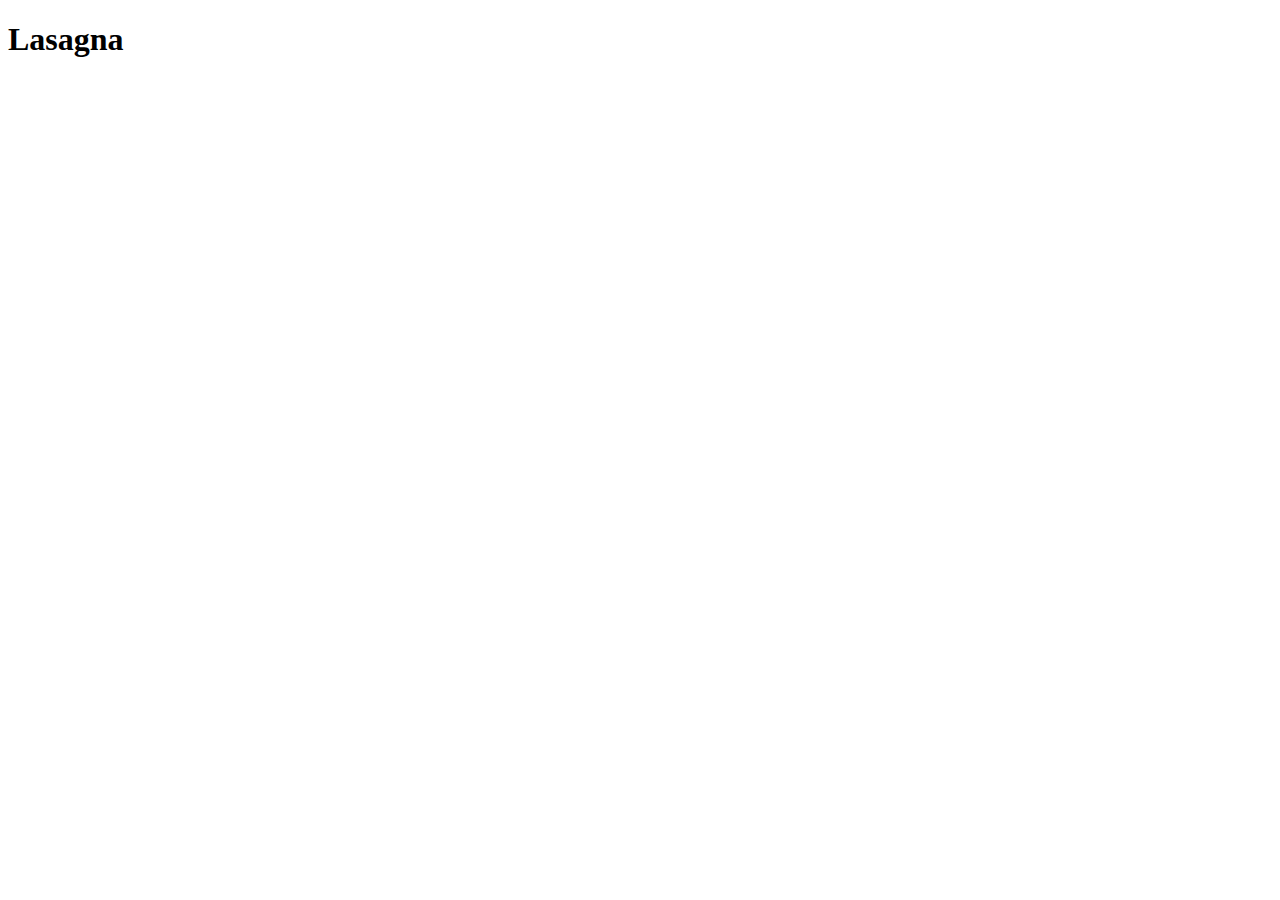
==== recipes/lasagna.html @ 32f20929 "Set up a webpage with basic information" ====
<!DOCTYPE html>
<html lang="en">
<head>
    <meta charset="UTF-8">
    <meta http-equiv="X-UA-Compatible" content="IE=edge">
    <meta name="viewport" content="width=device-width, initial-scale=1.0">
    <title>Recipe</title>
</head>
<body>
    <h1>Lasagna</h1>
</body>
</html>
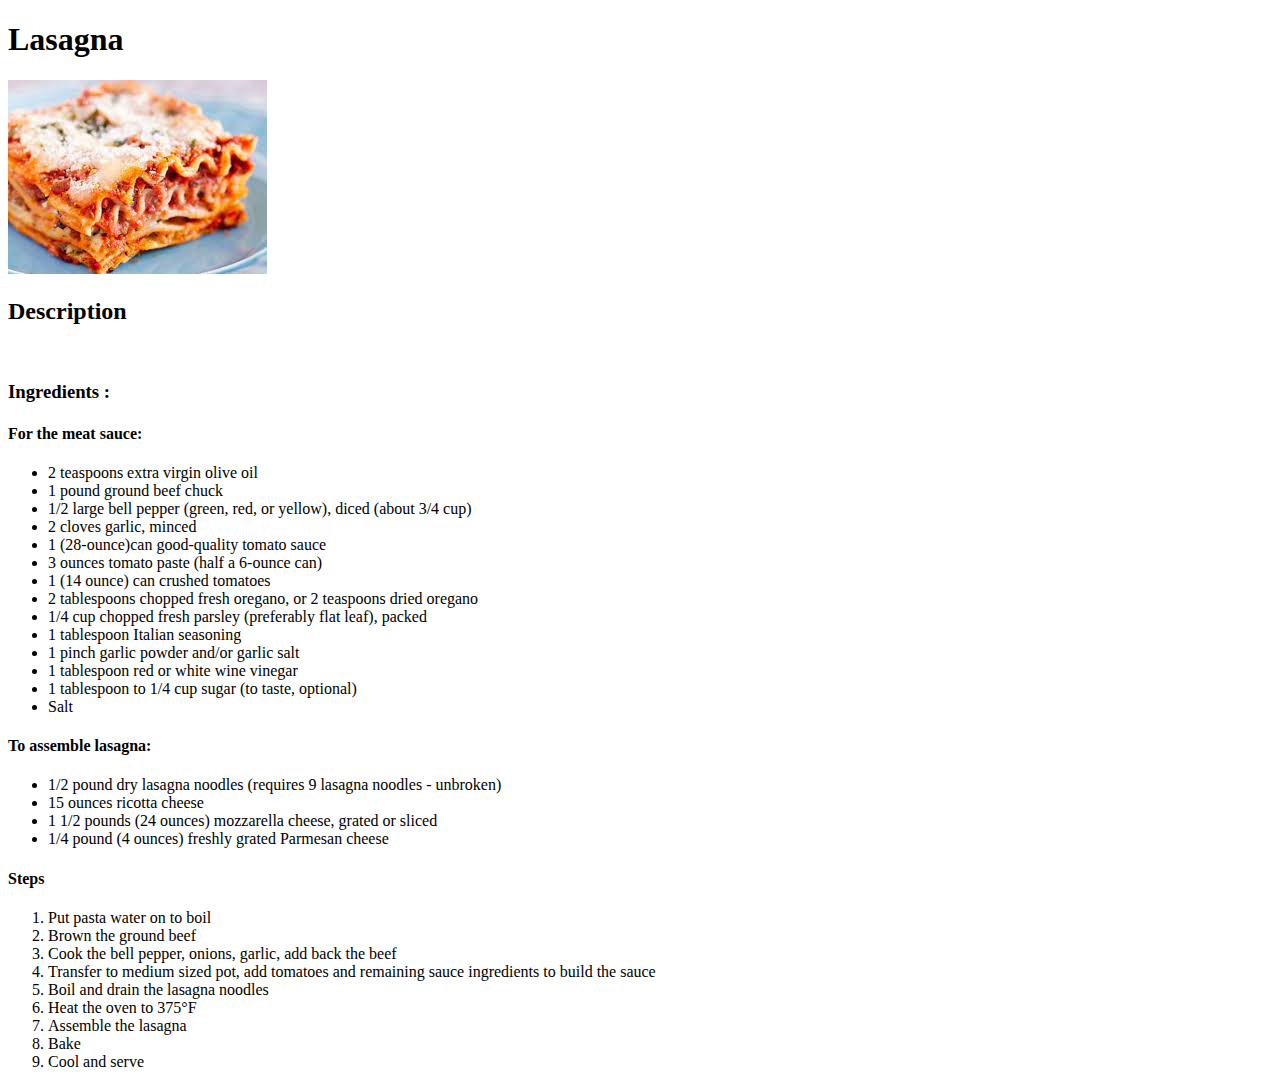
==== commit 0f29589b: "Add text for lasagna recipe and images" ====
--- a/recipes/lasagna.html
+++ b/recipes/lasagna.html
@@ -8,5 +8,51 @@
 </head>
 <body>
     <h1>Lasagna</h1>
+    <img src="../images/lasagna.jpeg" alt="lasanga">
+    <h2>Description </h2>
+    <br />
+    <h3>Ingredients :</h3>
+    <div id="ingredients">
+        <h4>For the meat sauce:</h4>
+        <ul>
+            <li>2 teaspoons extra virgin olive oil</li>
+            <li>1 pound ground beef chuck</li>
+            <li>1/2 large bell pepper (green, red, or yellow), diced (about 3/4 cup)</li>
+            <li>2 cloves garlic, minced</li>
+            <li>1 (28-ounce)can good-quality tomato sauce</li>
+            <li>3 ounces tomato paste (half a 6-ounce can)</li>
+            <li>1 (14 ounce) can crushed tomatoes</li>
+            <li>2 tablespoons chopped fresh oregano, or 2 teaspoons dried oregano</li>
+            <li>1/4 cup chopped fresh parsley (preferably flat leaf), packed</li>
+            <li>1 tablespoon Italian seasoning</li>
+            <li>1 pinch garlic powder and/or garlic salt</li>
+            <li>1 tablespoon red or white wine vinegar</li>
+            <li>1 tablespoon to 1/4 cup sugar (to taste, optional)</li>
+            <li>Salt</li>
+        </ul>
+        <h4>To assemble lasagna:</h4>
+        <ul>
+            <li>1/2 pound dry lasagna noodles (requires 9 lasagna noodles - unbroken)</li>
+            <li>15 ounces ricotta cheese</li>
+            <li>1 1/2 pounds (24 ounces) mozzarella cheese, grated or sliced</li>
+            <li>1/4 pound (4 ounces) freshly grated Parmesan cheese</li>
+        </ul>
+    </div>
+    <div id="steps">
+        <h4>Steps</h4>
+        <ol>
+            <li>Put pasta water on to boil</li>
+            <li>Brown the ground beef</li>
+            <li>Cook the bell pepper, onions, garlic, add back the beef</li>
+            <li>Transfer to medium sized pot, add tomatoes and remaining sauce ingredients to build the sauce</li>
+            <li>Boil and drain the lasagna noodles</li>
+            <li>Heat the oven to 375°F</li>
+            <li>Assemble the lasagna</li>
+            <li>Bake</li>
+            <li>Cool and serve</li>
+        </ol>
+    </div>
+
+
 </body>
 </html>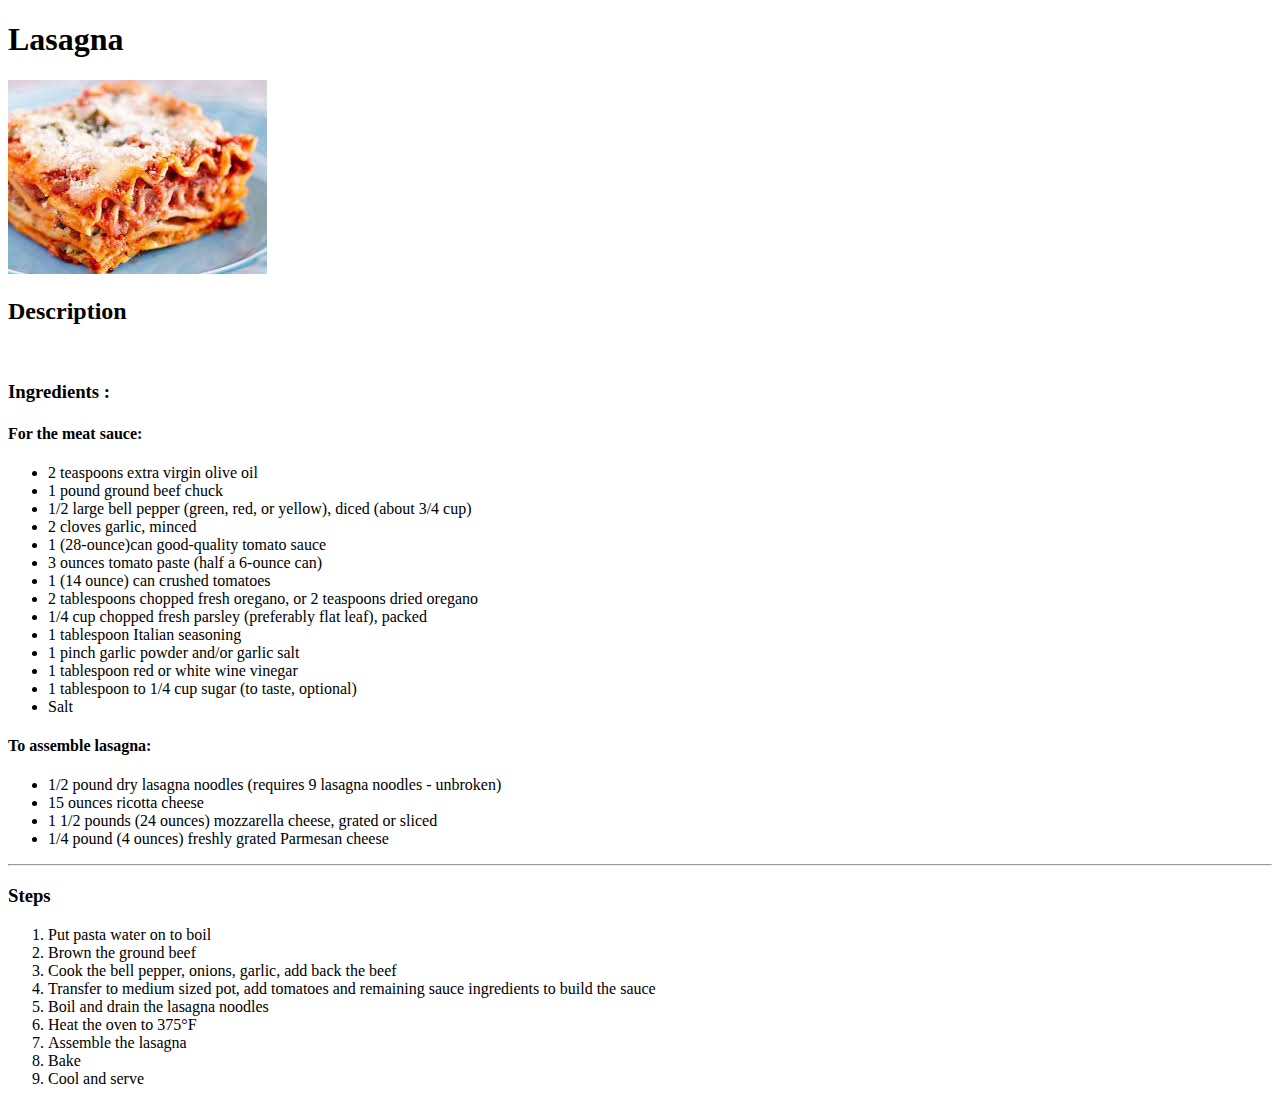
==== commit 44fbec8a: "Finish lasagna.html and start two new recipes" ====
--- a/recipes/lasagna.html
+++ b/recipes/lasagna.html
@@ -7,12 +7,14 @@
     <title>Recipe</title>
 </head>
 <body>
-    <h1>Lasagna</h1>
-    <img src="../images/lasagna.jpeg" alt="lasanga">
-    <h2>Description </h2>
-    <br />
-    <h3>Ingredients :</h3>
-    <div id="ingredients">
+    <div id="lasagna">
+        <h1>Lasagna</h1>
+        <img src="../images/lasagna.jpeg" alt="lasanga">
+        <h2>Description </h2>
+        <br />
+        <h3>Ingredients :</h3>
+
+        <div id="ingredients">
         <h4>For the meat sauce:</h4>
         <ul>
             <li>2 teaspoons extra virgin olive oil</li>
@@ -37,9 +39,10 @@
             <li>1 1/2 pounds (24 ounces) mozzarella cheese, grated or sliced</li>
             <li>1/4 pound (4 ounces) freshly grated Parmesan cheese</li>
         </ul>
-    </div>
-    <div id="steps">
-        <h4>Steps</h4>
+        </div>
+        <hr />
+        <div id="steps">
+        <h3>Steps</h3>
         <ol>
             <li>Put pasta water on to boil</li>
             <li>Brown the ground beef</li>
@@ -51,8 +54,7 @@
             <li>Bake</li>
             <li>Cool and serve</li>
         </ol>
+        </div>
     </div>
-
-
 </body>
 </html>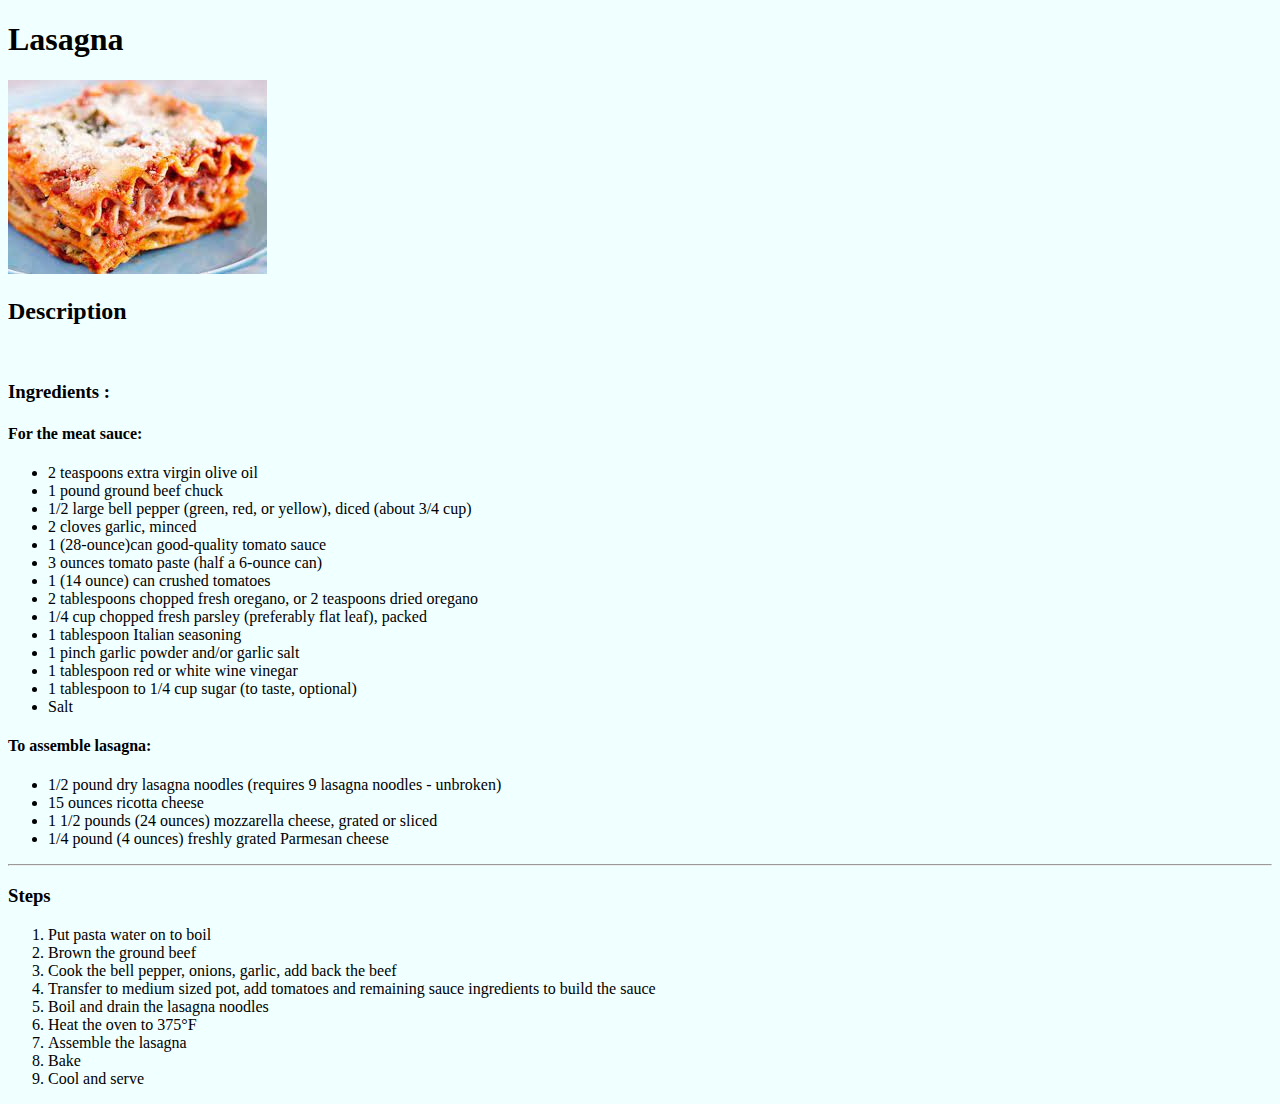
==== commit 26f38c17: "Start CSS works" ====
--- a/recipes/lasagna.html
+++ b/recipes/lasagna.html
@@ -4,7 +4,8 @@
     <meta charset="UTF-8">
     <meta http-equiv="X-UA-Compatible" content="IE=edge">
     <meta name="viewport" content="width=device-width, initial-scale=1.0">
-    <title>Recipe</title>
+    <title>Lasagna recipe</title>
+    <link rel="stylesheet" href="../styles.css">
 </head>
 <body>
     <div id="lasagna">
@@ -14,7 +15,7 @@
         <br />
         <h3>Ingredients :</h3>
 
-        <div id="ingredients">
+        <div id="ingredients-lasagna">
         <h4>For the meat sauce:</h4>
         <ul>
             <li>2 teaspoons extra virgin olive oil</li>
@@ -41,7 +42,7 @@
         </ul>
         </div>
         <hr />
-        <div id="steps">
+        <div id="steps-lasagna">
         <h3>Steps</h3>
         <ol>
             <li>Put pasta water on to boil</li>
--- a/styles.css
+++ b/styles.css
@@ -0,0 +1,27 @@
+body {
+    background-color:azure;
+}
+
+#title {
+    font-family:fantasy;
+    color:goldenrod;
+    position: relative;
+    text-align: center;
+}
+
+.list {
+    color: black;
+    text-align: left;
+}
+
+#op1 {
+    width: 30%;
+    
+}
+
+#op2 {
+    width: 30%;
+    text-align: center;
+}
+
+
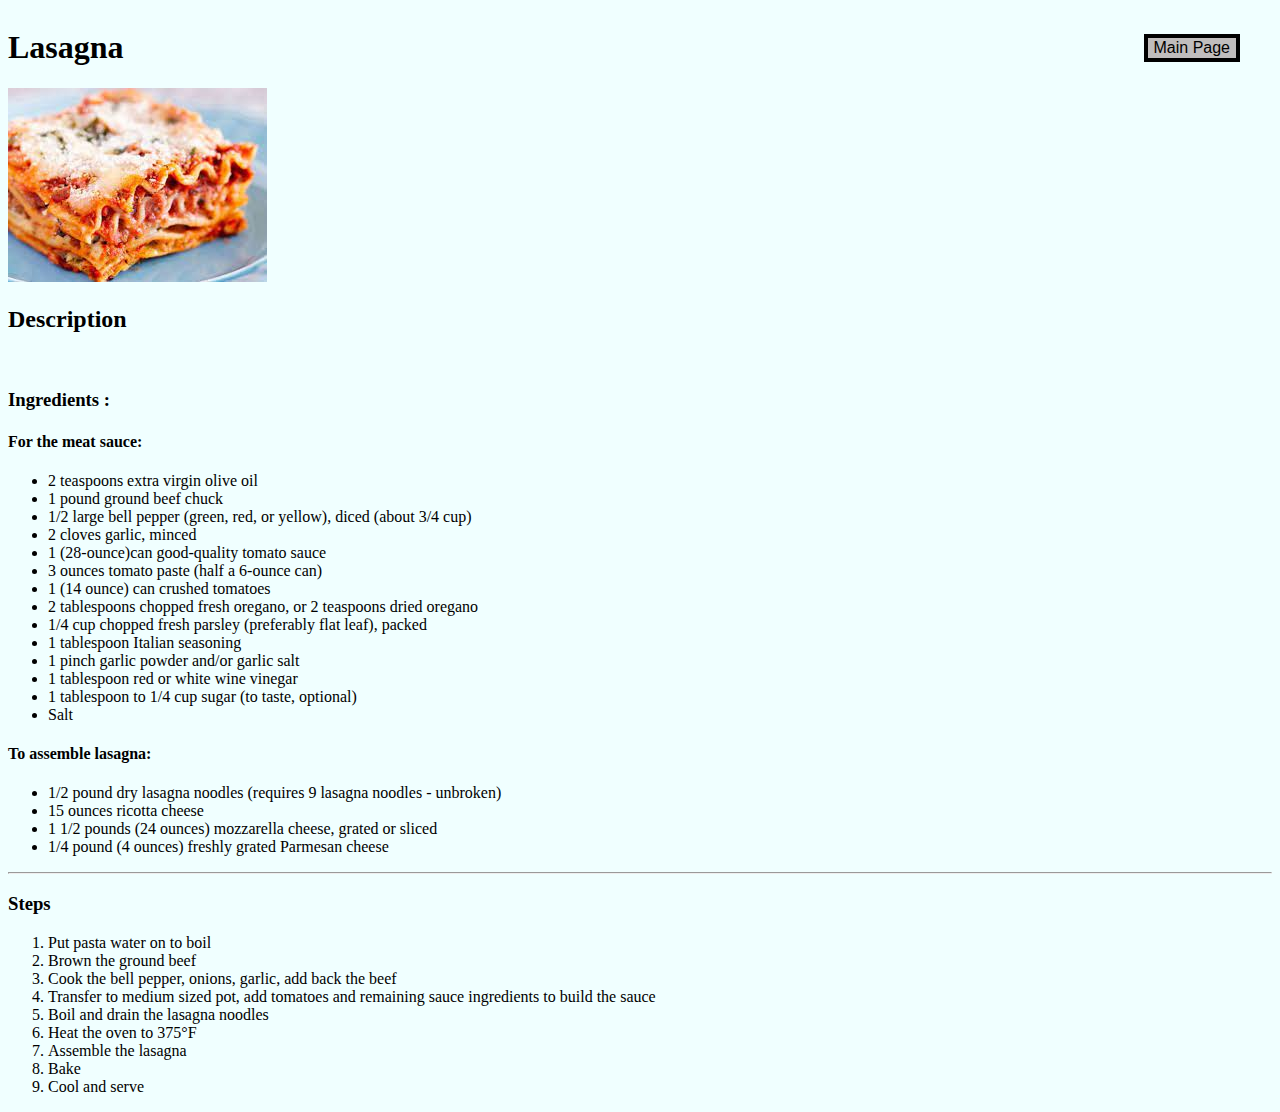
==== commit f8a93971: "Add return buttons for the rest" ====
--- a/recipes/lasagna.html
+++ b/recipes/lasagna.html
@@ -9,7 +9,10 @@
 </head>
 <body>
     <div id="lasagna">
-        <h1>Lasagna</h1>
+        <div class="header-recipe">
+            <h1>Lasagna</h1>
+            <a href="../index.html"><button class="return-button">Main Page</button></a>
+        </div>
         <img src="../images/lasagna.jpeg" alt="lasanga">
         <h2>Description </h2>
         <br />
--- a/styles.css
+++ b/styles.css
@@ -3,25 +3,75 @@
 }
 
 #title {
-    font-family:fantasy;
-    color:goldenrod;
-    position: relative;
+    color: goldenrod;
     text-align: center;
+    font-family:monospace;
+    font-size: 50px;
+    background-color: rgb(192, 189, 189);
+    margin: 0;
+    padding: 20px;
+    box-sizing: border-box;
 }
 
-.list {
-    color: black;
-    text-align: left;
+#intr {
+    font-size: 1.5rem;
+    font-family:'Trebuchet MS', 'Lucida Sans Unicode', 'Lucida Grande', 'Lucida Sans', Arial, sans-serif;
+    color: goldenrod;
+    text-align: center;
+    padding: 0.5rem;
+    margin: 3rem 0 6rem;
 }
 
-#op1 {
-    width: 30%;
-    
+#border-top{
+    border-top: 0.5rem solid black;
 }
 
-#op2 {
-    width: 30%;
-    text-align: center;
+.recipe {
+    display: flex;
+    align-items: center;
+    justify-content: flex-start;
+    gap: 1.5rem;
+    border-bottom: 0.5rem solid black;
 }
 
+.recipe button {
+    border: 0.3rem solid black;
+    color: black;
+    background-color: rgb(192, 189, 189);
+    transition-duration: 0.4s;
+    align-self: flex-end;
+    margin-right: 2rem;
+}
 
+.recipe button:hover{
+    background-color: goldenrod;
+    color: white;
+    cursor: pointer;
+}
+
+.recipe-text {
+    flex: 1;
+    font-size: large;
+    font-family:'Franklin Gothic Medium', 'Arial Narrow', Arial, sans-serif;
+}
+
+/* Styles for recipes */
+
+.header-recipe {
+    display: flex;
+    align-items: center;
+    justify-content: space-between;
+}
+
+.return-button{
+    border: 0.3rem solid black;
+    color: black;
+    background-color: rgb(192, 189, 189);
+    align-self: flex-end;
+    margin-right: 2rem;
+    font-size: 1rem;
+}
+
+.return-button:hover {
+    cursor: pointer;
+}